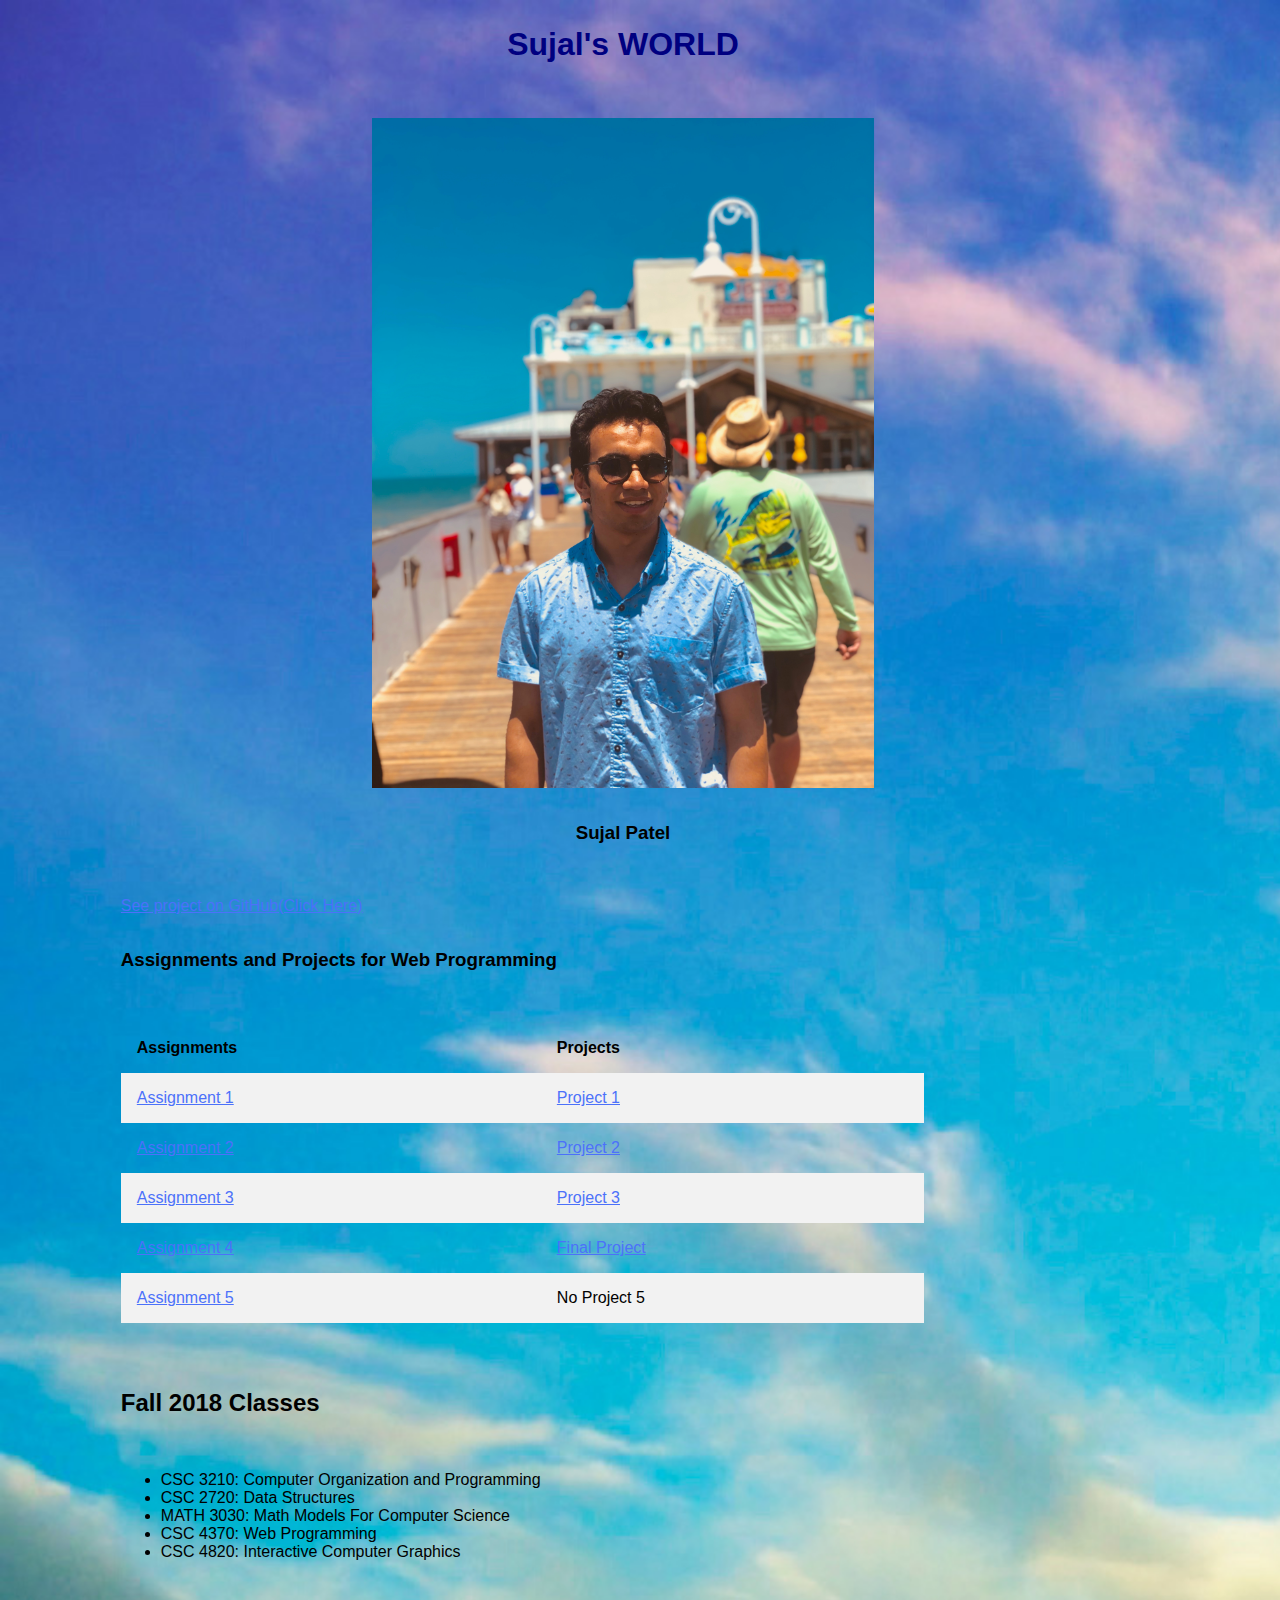
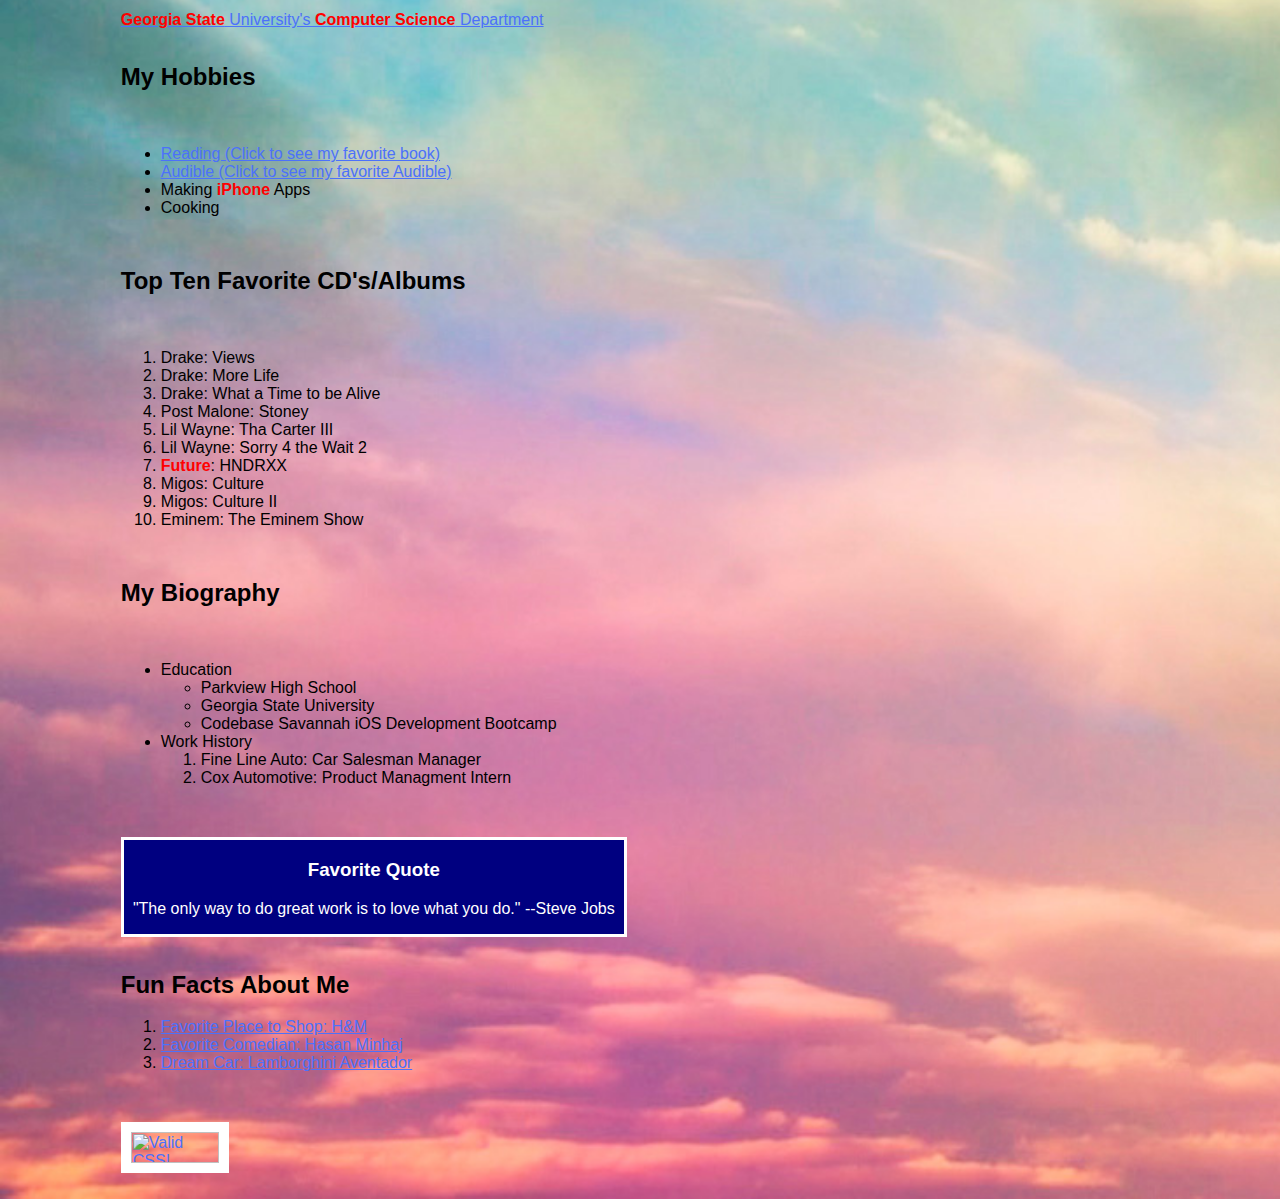
==== index.html @ 4a36c880 "moved" ====
<head>

<meta charset="UTF-8">
<title>Sujal's WORLD</title>
<link rel="stylesheet" type="text/css" href="stylesheet.css">

</head>

<body>

<table id="mainframe">

<tr>
<td>
<h1>Sujal's WORLD</h1>
<td>
</tr>

<tr>
<td> <img src="headshots.jpeg"  alt="My Headshot" class="center"> </td>
</tr>
<tr>
<td> <h3 id="centerid">Sujal Patel</h3> </td>
</tr>

<tr>
<td>
<p>
	<a href="https://github.com/spatel287/Assignment1_SujalPatel">See project on GitHub(Click Here)</a>
</p>
</td>
</tr>

<tr>
<td>
<h3>Assignments and Projects for Web Programming</h3>
<td>
</tr>

<tr>
<td>
<table id="hi">
  <tr>
    <th>Assignments</th>
    <th>Projects</th>
  </tr>
  <tr>
    <td>
    	<a href="index.html">Assignment 1</a>
    </td>
    <td>
		<a href="http://codd.cs.gsu.edu/~spatel287/project1/Correct.html">Project 1</a>
	</td>
  </tr>
  <tr>
    <td>
    	<a href="http://codd.cs.gsu.edu/~spatel287/assignment2/program1.html">Assignment 2</a>
    </td>
    <td>
     <a href="http://codd.cs.gsu.edu/~spatel287/Project2/Login.php">Project 2</a>
    </td>
  </tr>
  <tr>
    <td>
    	<a href="http://codd.cs.gsu.edu/~spatel287/Assignment3/hw3.php">Assignment 3</a>
    </td>
    <td>
      <a href="http://codd.cs.gsu.edu/~spatel2871/Project3/gameOfLife.html">Project 3</a>
    </td>
  </tr>
  <tr>
  	<td>
  		<a href="http://codd.cs.gsu.edu/~spatel287/Assignment4/hw4.php">Assignment 4</a>
  	</td>
  	<td>
      <a href="http://codd.cs.gsu.edu/~mlynch7/finalProject/index.php">Final Project</a>
    </td>
  </tr>
  <tr>
  	<td>
        <a href="http://codd.cs.gsu.edu/~spatel287/Assignment5/hw5.html">Assignment 5</a>
    </td>
    <td>No Project 5</td>
  </tr>
  <td>
</table>

</tr>
<tr>
<td>
<h2>Fall 2018 Classes</h2>
</td>
</tr>

<tr>
<td>
<ul>
  <li>CSC 3210: Computer Organization and Programming</li>
  <li>CSC 2720: Data Structures</li>
  <li>MATH 3030: Math Models For Computer Science</li>
  <li>CSC 4370: Web Programming</li>
  <li>CSC 4820: Interactive Computer Graphics</li>
</ul>
</td>
</tr>

<tr>
<td>
<a href="https://www.cs.gsu.edu"> <span>Georgia State</span> University's <span>Computer Science</span> Department</a>
</td>
</tr>

<tr>
<td>
<h2>My Hobbies</h2>
</td>
</tr>

<tr>
<td>
<ul>
  <li>
  	<a href="https://en.wikipedia.org/wiki/Harry_Potter_and_the_Deathly_Hallows">Reading (Click to see my favorite book)</a>
  </li>
  <li>
  	<a href="https://www.audible.com/pd/I-Cant-Make-This-Up-Audiobook/B06VX4GHHG">Audible (Click to see my favorite Audible)</a>
  </li>
  <li>Making <span>iPhone</span> Apps </li>
  <li>Cooking</li>
</ul>
</td>
</tr>

<tr>
<td>
<h2>Top Ten Favorite CD's/Albums</h2>
</td>
</tr>

<tr>
<td>
<ol>
  <li>Drake: Views</li>
  <li>Drake: More Life</li>
  <li>Drake: What a Time to be Alive</li>
  <li>Post Malone: Stoney</li>
  <li>Lil Wayne: Tha Carter III</li>
  <li>Lil Wayne: Sorry 4 the Wait 2</li>
  <li> <span>Future</span>: HNDRXX</li>
  <li>Migos: Culture</li>
  <li>Migos: Culture II</li>
  <li>Eminem: The Eminem Show</li>
</ol>
</td>
</tr>

<tr>
<td>
<h2>My Biography</h2>
</td>
</tr>

<tr>
<td>
<ul>
  <li>Education
    <ul>
      <li>Parkview High School</li>
      <li>Georgia State University</li>
      <li>Codebase Savannah iOS Development Bootcamp</li>
    </ul>
  </li>
  <li>Work History</li>
  	<ol>
  	  <li>Fine Line Auto: Car Salesman Manager</li>
  	  <li>Cox Automotive: Product Managment Intern</li>
  	</ol>
</ul>
</td>
</tr>

<tr>
<td>
<div>
  <h3>Favorite Quote</h3>
  <p>"The only way to do great work is to love what you do." --Steve Jobs</p>
</div>
</td>
</tr>

<tr>
<td>
<h2>Fun Facts About Me</h2>
<ol>
	<li>
		<a href="http://www2.hm.com/en_us/index.html">Favorite Place to Shop: H&M</a>
	</li>
	<li>
		<a href="https://hasanminhaj.com">Favorite Comedian: Hasan Minhaj</a>
	</li>
	<li>
		<a href="https://www.lamborghini.com/en-en/models/aventador/aventador-svj-coupe">Dream Car: Lamborghini Aventador</a>
	</li>
</ol>
</td>
</tr>

<tr>
<td>
<p>
    <a href="http://jigsaw.w3.org/css-validator/check/referer">
        <img
            src="http://jigsaw.w3.org/css-validator/images/vcss"
            alt="Valid CSS!"
            class="img" />
    </a>
</p>
</td>
</tr>
</table>

</body>
</html>
---- stylesheet.css ----
@charset "UTF-8";

* {
font-family: sans-serif;
}

h1 {
    color: navy;
    text-align: center;
}


body {
	background-image: url(Sujal_BI.jpg);
  background-repeat: no-repeat;
  background-size: cover;
}

#centerid {
	text-align: center;
}

.center {
    display: block;
    margin-left: auto;
    margin-right: auto;
    width: 50%;
}

span {
	color: red;
	font-weight: bold;
}

#hi {
    border-collapse: collapse;
    border-spacing: 0;
    width: 80%;
    border: 0;
    text-align: center;
}

th, td {
    text-align: left;
    padding: 16px;
}

#hi tr:nth-child(even) {
    background-color: #f2f2f2
}

div {
    width: 500px;
    border: 3px solid;
    background-color: navy;
    color: white;
    text-align: center;
}

/* unvisited link */
a:link {
    color: #4C71FA;
}

/* visited link */
a:visited {
    color: #42C294;
}

/* mouse over link */
a:hover {
    color: #FF00FF;
}

/* selected link */
a:active {
    color: #0F0101;
}

.img {
	border: 10px solid white;
	width: 88px;
	height: 31px
}

#mainframe{
    border: 0;
    width: 85%;
    margin-left:auto;
    margin-right:auto;
}
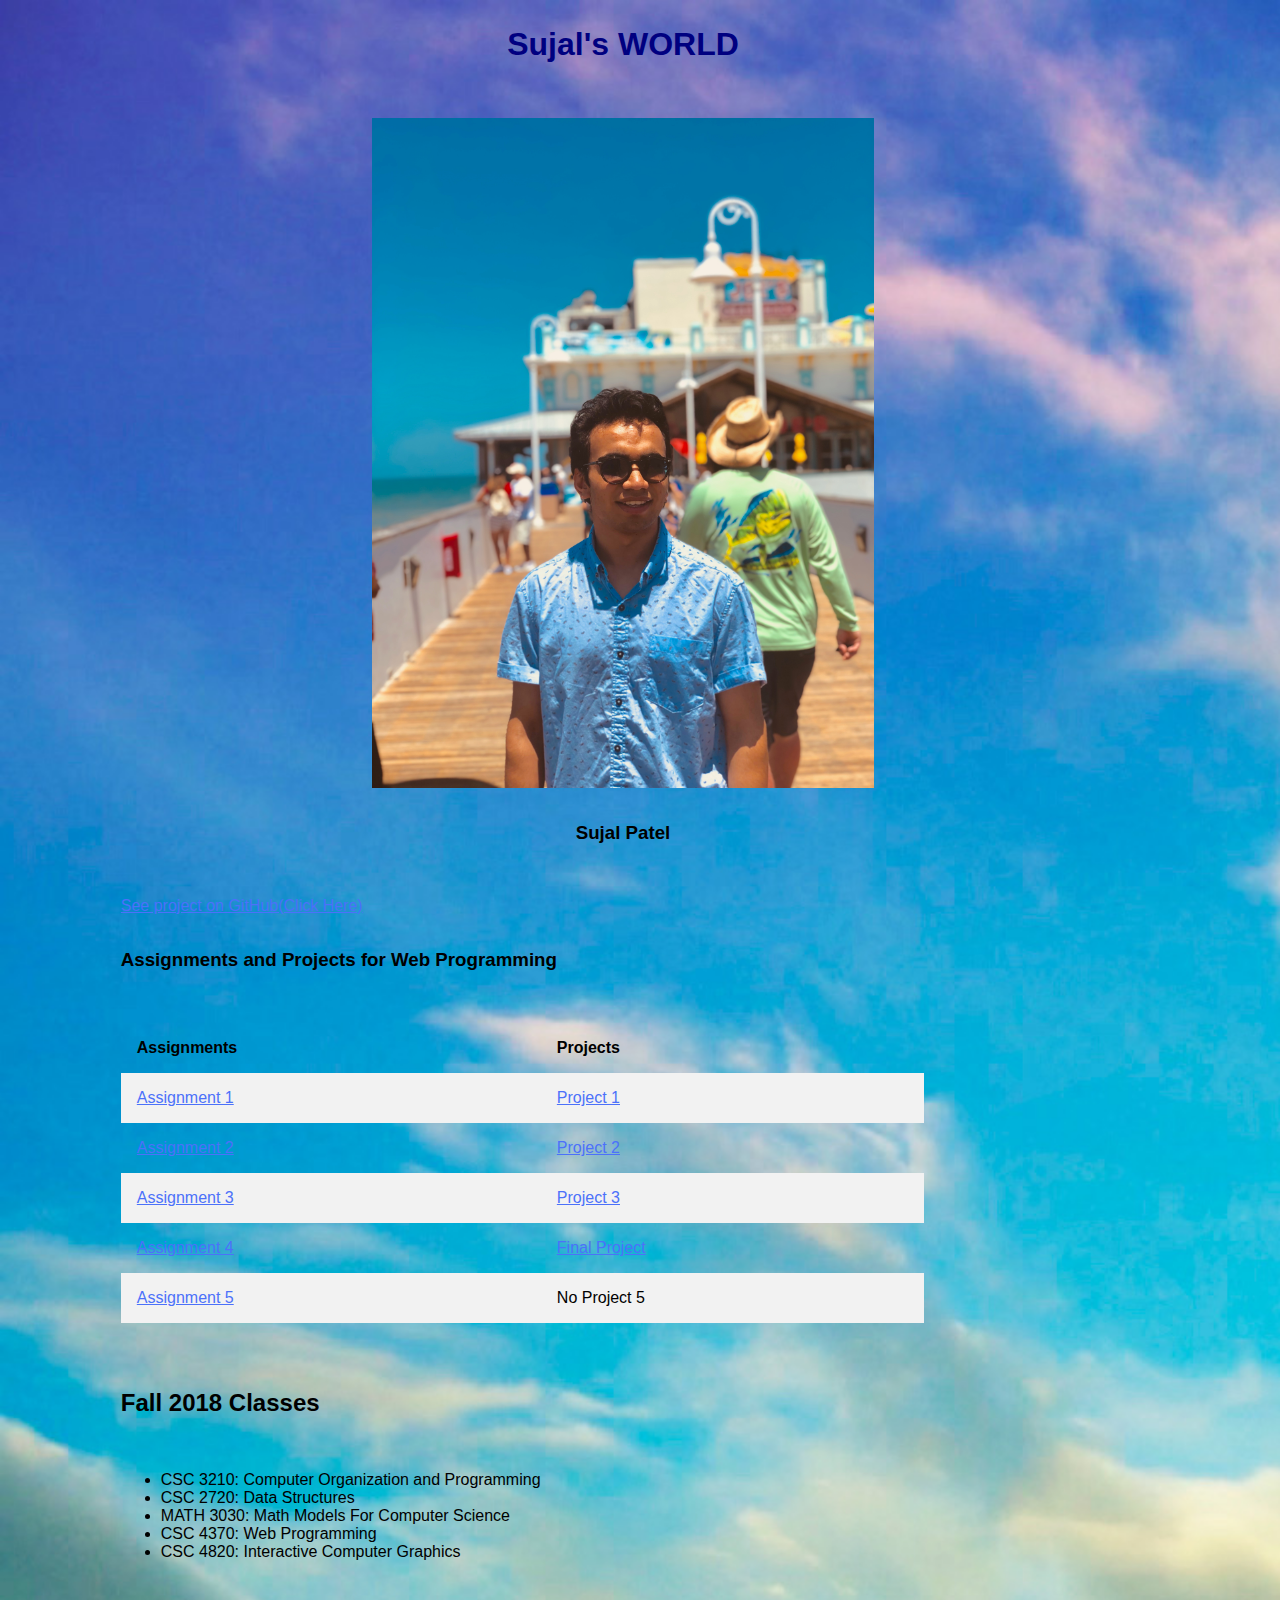
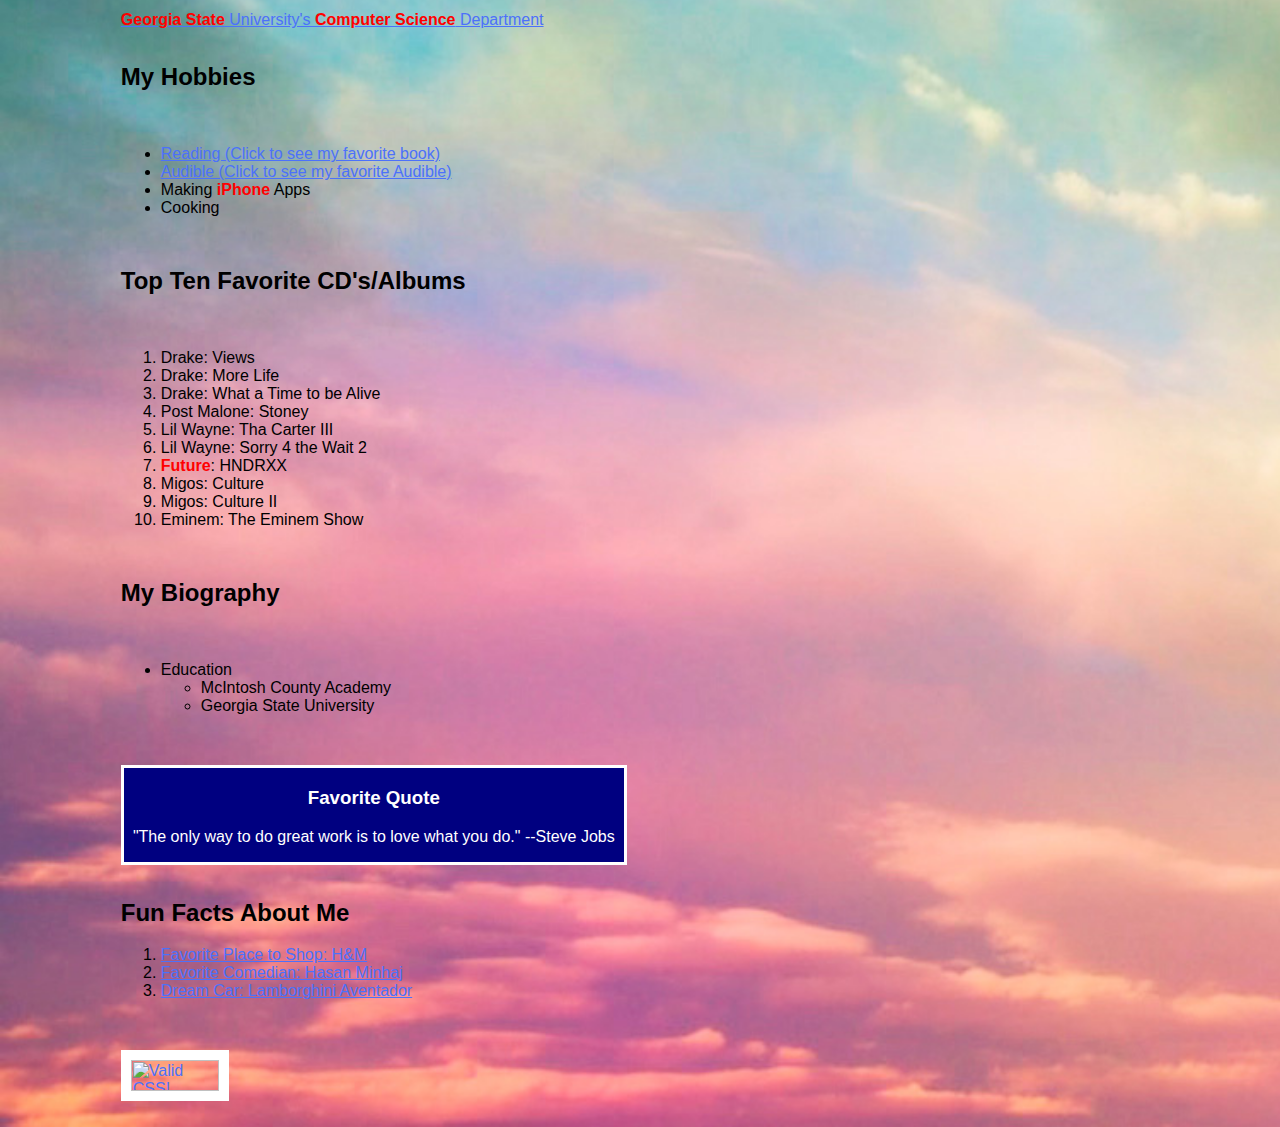
==== commit 5fa68da6: "edit" ====
--- a/index.html
+++ b/index.html
@@ -165,16 +165,10 @@
 <ul>
   <li>Education
     <ul>
-      <li>Parkview High School</li>
+      <li>McIntosh County Academy</li>
       <li>Georgia State University</li>
-      <li>Codebase Savannah iOS Development Bootcamp</li>
     </ul>
   </li>
-  <li>Work History</li>
-  	<ol>
-  	  <li>Fine Line Auto: Car Salesman Manager</li>
-  	  <li>Cox Automotive: Product Managment Intern</li>
-  	</ol>
 </ul>
 </td>
 </tr>
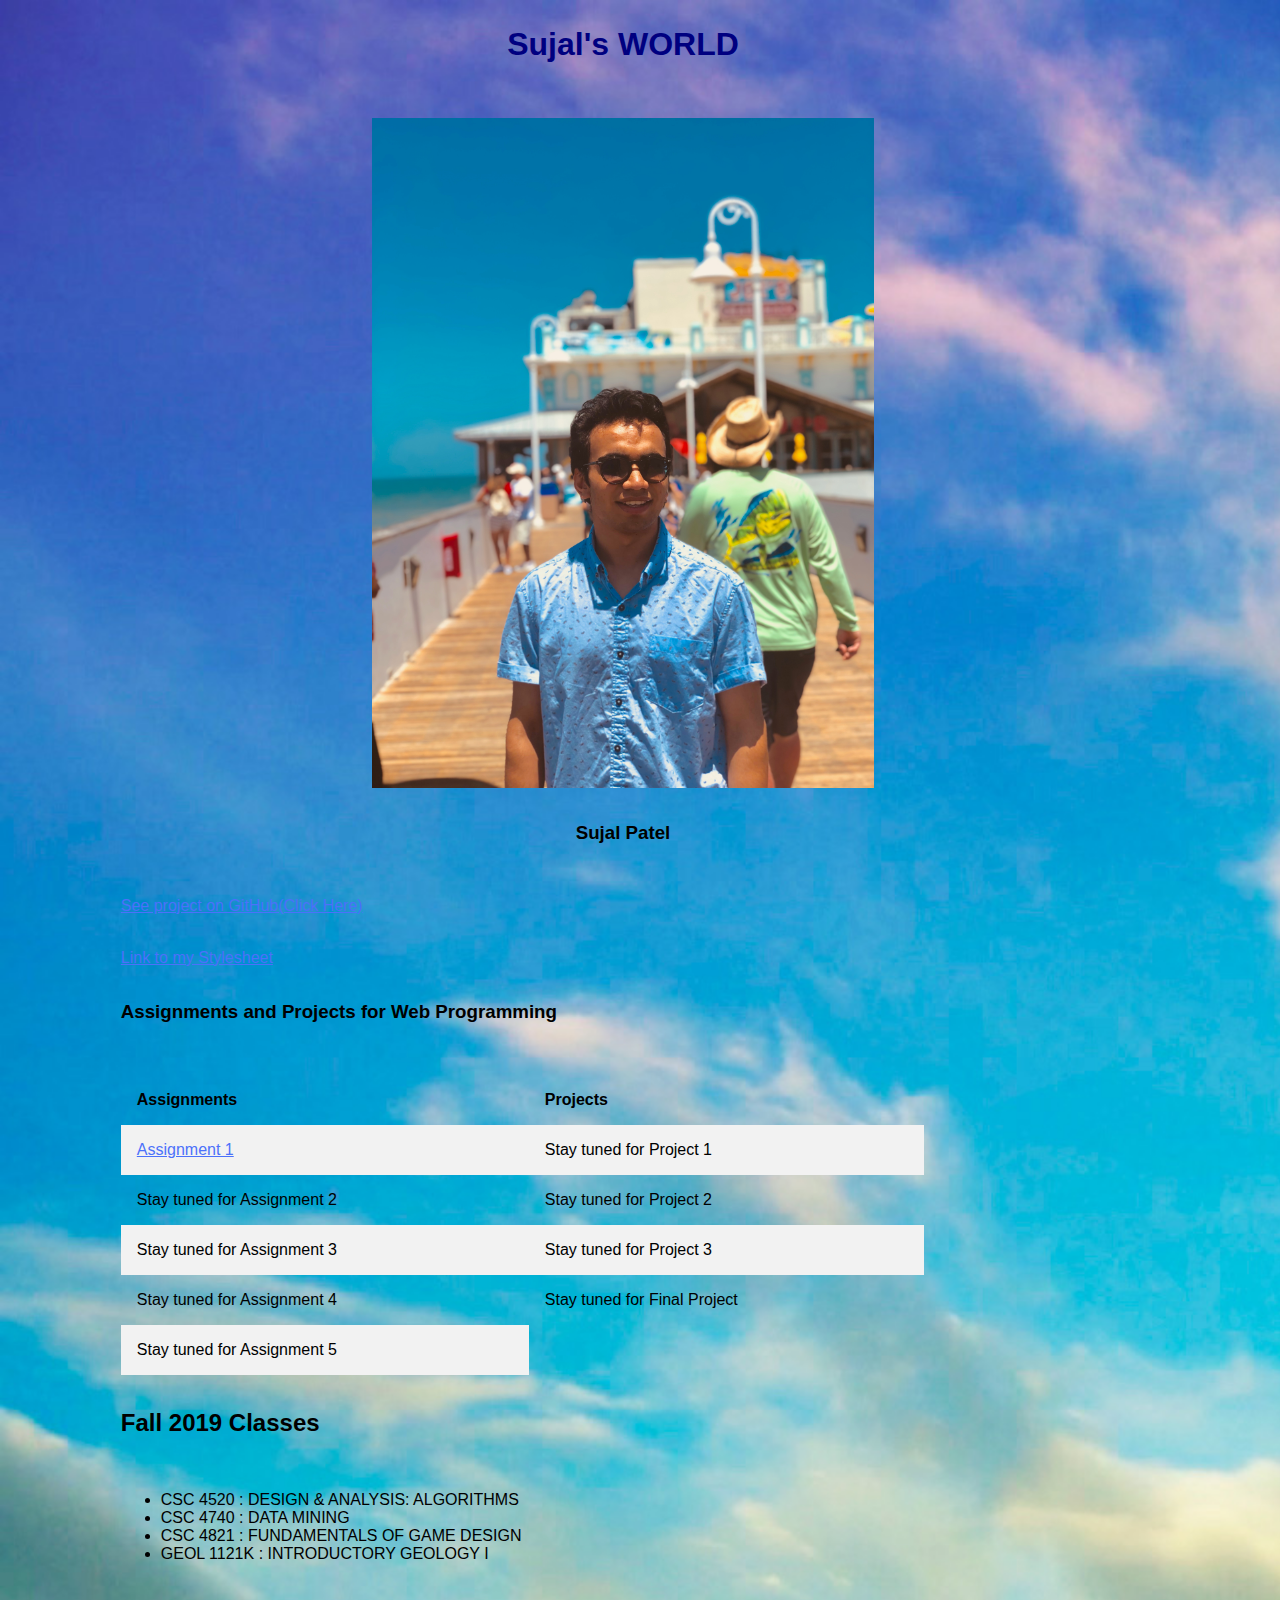
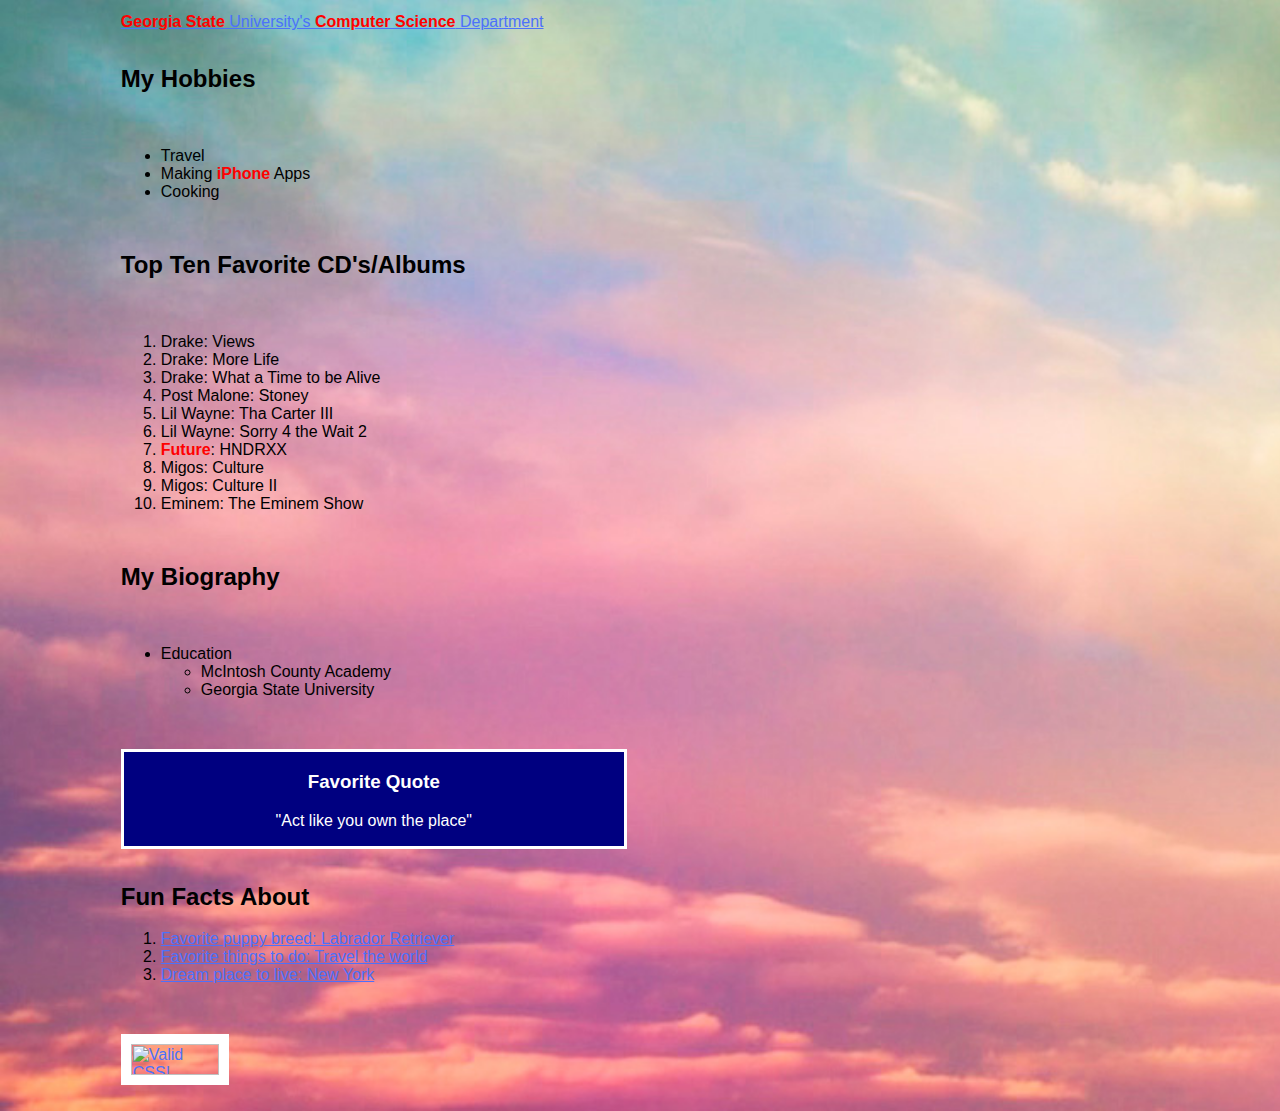
==== commit f46dd803: "edit" ====
--- a/index.html
+++ b/index.html
@@ -30,7 +30,13 @@
 </p>
 </td>
 </tr>
-
+<tr>
+    <td>
+    <p>
+      <a href="stylesheet.css">Link to my Stylesheet</a>
+    </p>
+    </td>
+    </tr>
 <tr>
 <td>
 <h3>Assignments and Projects for Web Programming</h3>
@@ -49,57 +55,54 @@
     	<a href="index.html">Assignment 1</a>
     </td>
     <td>
-		<a href="http://codd.cs.gsu.edu/~spatel287/project1/Correct.html">Project 1</a>
+		<a>Stay tuned for Project 1</a>
 	</td>
   </tr>
   <tr>
     <td>
-    	<a href="http://codd.cs.gsu.edu/~spatel287/assignment2/program1.html">Assignment 2</a>
-    </td>
-    <td>
-     <a href="http://codd.cs.gsu.edu/~spatel287/Project2/Login.php">Project 2</a>
-    </td>
-  </tr>
-  <tr>
-    <td>
-    	<a href="http://codd.cs.gsu.edu/~spatel287/Assignment3/hw3.php">Assignment 3</a>
-    </td>
-    <td>
-      <a href="http://codd.cs.gsu.edu/~spatel2871/Project3/gameOfLife.html">Project 3</a>
+    	<a>Stay tuned for Assignment 2</a>
+    </td>
+    <td>
+     <a>Stay tuned for Project 2</a>
+    </td>
+  </tr>
+  <tr>
+    <td>
+    	<a>Stay tuned for Assignment 3</a>
+    </td>
+    <td>
+      <a> Stay tuned for Project 3</a>
     </td>
   </tr>
   <tr>
   	<td>
-  		<a href="http://codd.cs.gsu.edu/~spatel287/Assignment4/hw4.php">Assignment 4</a>
+  		<a>Stay tuned for Assignment 4</a>
   	</td>
   	<td>
-      <a href="http://codd.cs.gsu.edu/~mlynch7/finalProject/index.php">Final Project</a>
+      <a>Stay tuned for Final Project</a>
     </td>
   </tr>
   <tr>
   	<td>
-        <a href="http://codd.cs.gsu.edu/~spatel287/Assignment5/hw5.html">Assignment 5</a>
-    </td>
-    <td>No Project 5</td>
-  </tr>
-  <td>
+        <a>Stay tuned for Assignment 5</a>
+    </td>
+
 </table>
 
 </tr>
 <tr>
 <td>
-<h2>Fall 2018 Classes</h2>
+<h2>Fall 2019 Classes</h2>
 </td>
 </tr>
 
 <tr>
 <td>
 <ul>
-  <li>CSC 3210: Computer Organization and Programming</li>
-  <li>CSC 2720: Data Structures</li>
-  <li>MATH 3030: Math Models For Computer Science</li>
-  <li>CSC 4370: Web Programming</li>
-  <li>CSC 4820: Interactive Computer Graphics</li>
+  <li>CSC 4520 : DESIGN & ANALYSIS: ALGORITHMS</li>
+  <li>CSC 4740 : DATA MINING</li>
+  <li>CSC 4821 : FUNDAMENTALS OF GAME DESIGN</li>
+  <li>GEOL 1121K : INTRODUCTORY GEOLOGY I</li>
 </ul>
 </td>
 </tr>
@@ -119,12 +122,7 @@
 <tr>
 <td>
 <ul>
-  <li>
-  	<a href="https://en.wikipedia.org/wiki/Harry_Potter_and_the_Deathly_Hallows">Reading (Click to see my favorite book)</a>
-  </li>
-  <li>
-  	<a href="https://www.audible.com/pd/I-Cant-Make-This-Up-Audiobook/B06VX4GHHG">Audible (Click to see my favorite Audible)</a>
-  </li>
+	<li>Travel</li>
   <li>Making <span>iPhone</span> Apps </li>
   <li>Cooking</li>
 </ul>
@@ -177,23 +175,23 @@
 <td>
 <div>
   <h3>Favorite Quote</h3>
-  <p>"The only way to do great work is to love what you do." --Steve Jobs</p>
+  <p>"Act like you own the place"</p>
 </div>
 </td>
 </tr>
 
 <tr>
 <td>
-<h2>Fun Facts About Me</h2>
+<h2>Fun Facts About</h2>
 <ol>
 	<li>
-		<a href="http://www2.hm.com/en_us/index.html">Favorite Place to Shop: H&M</a>
+		<a href="https://www.google.com/search?tbm=isch&q=Labrador+Retriever+pics&chips=q:labrador+retriever+pics,g_1:puppy:Zit1Puxn7jY%3D&usg=AI4_-kQchnpwKgt-WE_sZKK5c6XWv9BgVQ&sa=X&ved=0ahUKEwisxumLlP7iAhUCm-AKHWnvBnIQ4lYINigH&biw=1440&bih=788&dpr=2#imgrc=6PUlcoHTUG4dOM:">Favorite puppy breed: Labrador Retriever</a>
 	</li>
 	<li>
-		<a href="https://hasanminhaj.com">Favorite Comedian: Hasan Minhaj</a>
+		<a href="http://www.aroundtheworldtours.com/demo/">Favorite things to do: Travel the world</a>
 	</li>
 	<li>
-		<a href="https://www.lamborghini.com/en-en/models/aventador/aventador-svj-coupe">Dream Car: Lamborghini Aventador</a>
+		<a href="https://www.nycgo.com/">Dream place to live: New York</a>
 	</li>
 </ol>
 </td>
